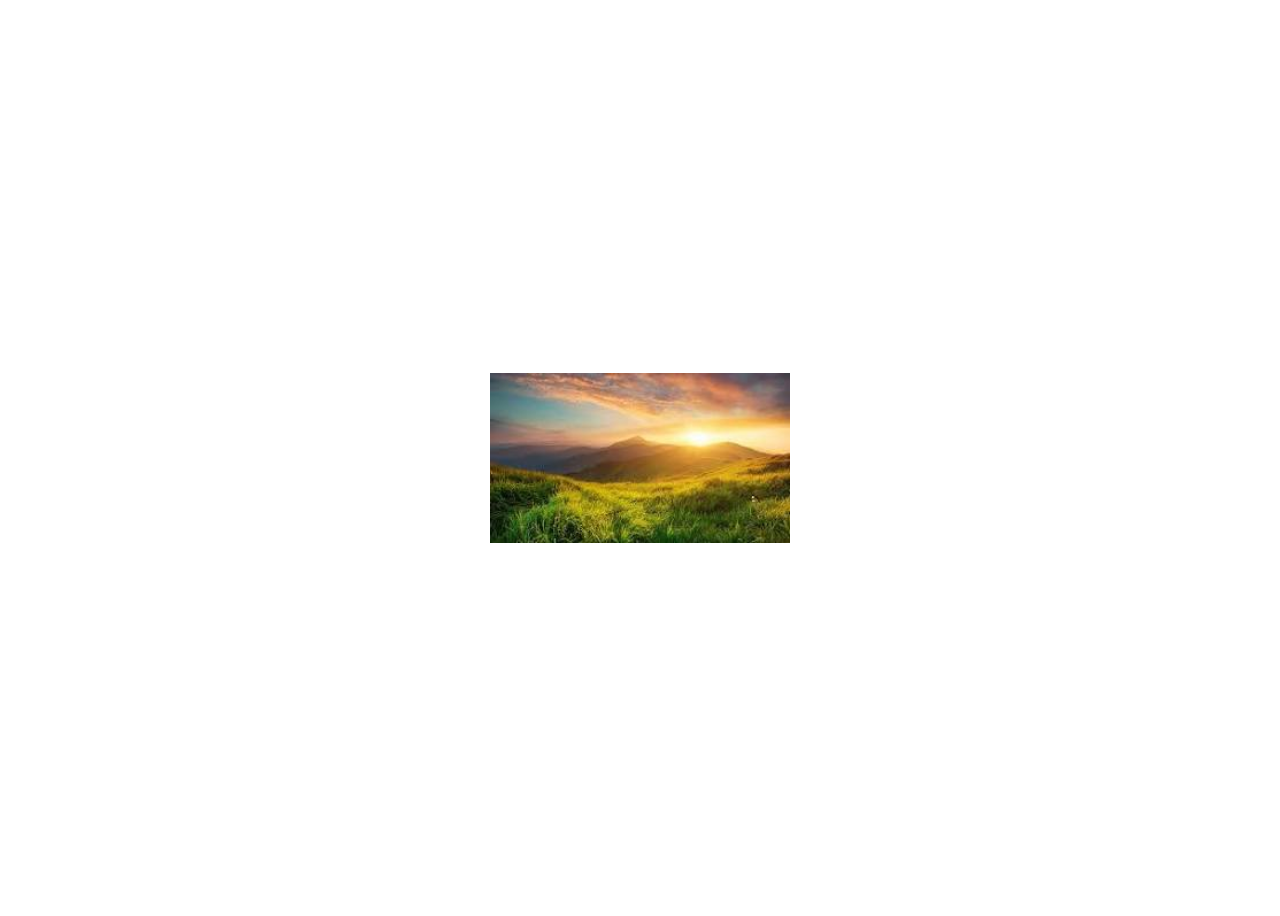
==== demo.html @ c226febd "adding tvshow detail page and improvments" ====
<!DOCTYPE html>
<html lang="en">
<head>
    <meta charset="UTF-8">
    <meta name="viewport" content="width=device-width, initial-scale=1.0">
    <title>Document</title>
    <style>

        body{
            display: flex;
            justify-content: center;
            align-items: center;
            height: 100vh;
        }
        /* The design for the dark background popup window */
.modal {
  display: none; /* Hidden by default */
  position: fixed; 
  z-index: 1000; 
  left: 0;
  top: 0;
  width: 100%; /* Full screen width */
  height: 100%; /* Full screen height */
  overflow: auto; /* Enable scroll if the image is too tall */
  background-color: rgba(0, 0, 0, 0.9); /* Black background with transparency */
}

/* The actual big image inside the popup */
.modal-content {
  margin: auto;
  display: block;
  width: 80%;
  max-width: 800px; /* Limits how big the image can get */
  animation-name: zoom; /* Smooth pop-in animation */
  animation-duration: 0.6s;
}

/* Animation to zoom in the image */
@keyframes zoom {
  from {transform: scale(0)} 
  to {transform: scale(1)}
}

/* The close button (X) in the top right */
.close {
  position: absolute;
  top: 15px;
  right: 35px;
  color: #f1f1f1;
  font-size: 40px;
  font-weight: bold;
  cursor: pointer;
}

.close:hover {
  color: #bbb;
}

    </style>
</head>
<body>
    
<img id="myImg" src="[data-uri]" alt="Click to enlarge" style="width:100%; max-width:300px; cursor:pointer;">

<div id="myModal" class="modal">
  <span class="close">&times;</span>
  <img class="modal-content" id="imgPopup"> 
</div>


<script>
    // Get the HTML elements
var modal = document.getElementById("myModal");
var img = document.getElementById("myImg");
var modalImg = document.getElementById("imgPopup");

// When the user clicks the small image, open the popup window
img.onclick = function(){
  modal.style.display = "block";
  modalImg.src = this.src; // Uses the same source file for the big version
}

// Get the close button element
var span = document.getElementsByClassName("close")[0];

// When the user clicks on (X), close the popup window
span.onclick = function() { 
  modal.style.display = "none";
}

// Optional: Close the popup if the user clicks anywhere outside the image
modal.onclick = function(event) {
  if (event.target === modal) {
    modal.style.display = "none";
  }
}

</script>
</body>
</html>
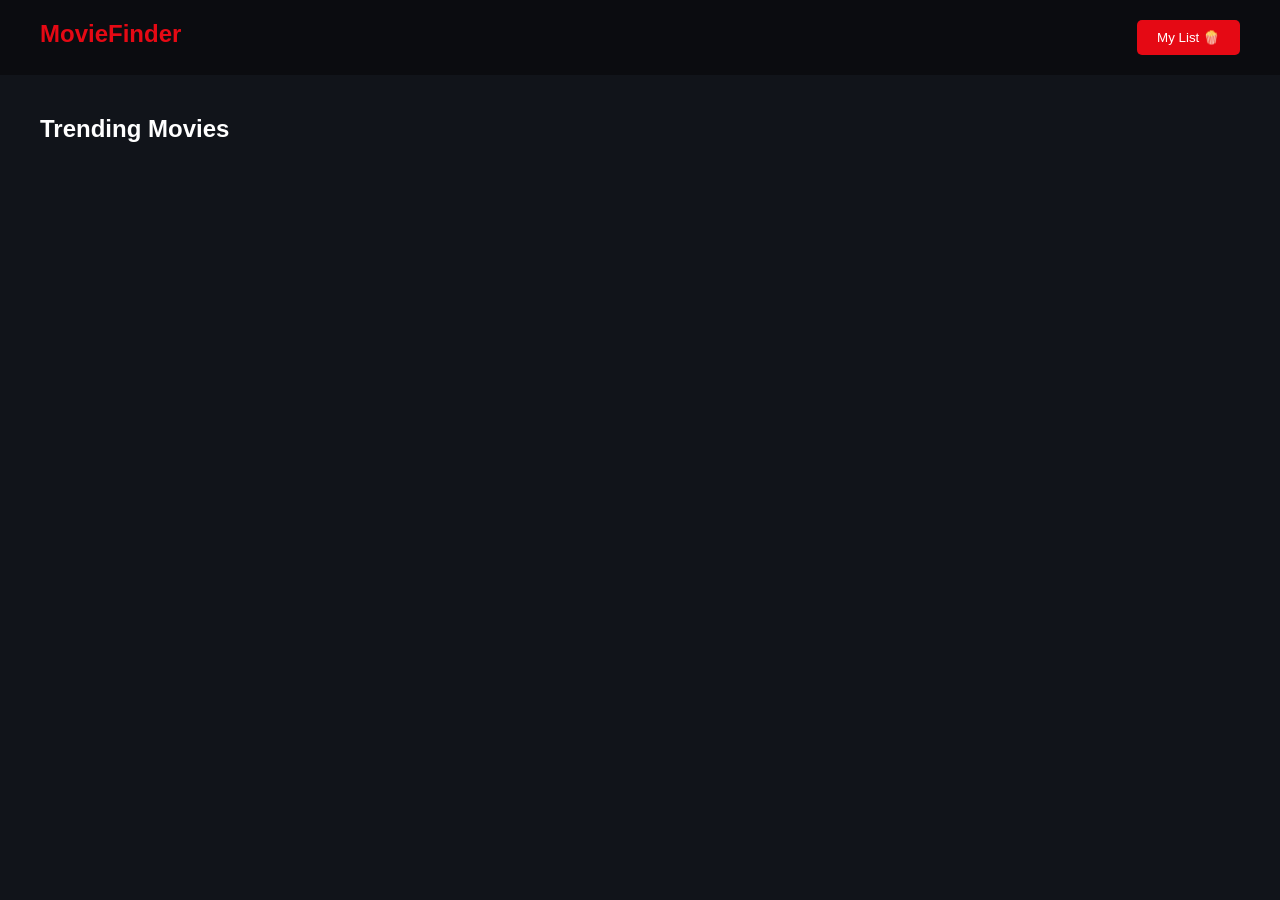
==== commit 290631bf: "adding top rated moviies ection and toprated show" ====
--- a/demo.html
+++ b/demo.html
@@ -1,100 +1,236 @@
 <!DOCTYPE html>
 <html lang="en">
 <head>
-    <meta charset="UTF-8">
-    <meta name="viewport" content="width=device-width, initial-scale=1.0">
-    <title>Document</title>
-    <style>
-
-        body{
-            display: flex;
-            justify-content: center;
-            align-items: center;
-            height: 100vh;
-        }
-        /* The design for the dark background popup window */
-.modal {
-  display: none; /* Hidden by default */
-  position: fixed; 
-  z-index: 1000; 
-  left: 0;
-  top: 0;
-  width: 100%; /* Full screen width */
-  height: 100%; /* Full screen height */
-  overflow: auto; /* Enable scroll if the image is too tall */
-  background-color: rgba(0, 0, 0, 0.9); /* Black background with transparency */
-}
-
-/* The actual big image inside the popup */
-.modal-content {
-  margin: auto;
-  display: block;
+  <meta charset="UTF-8">
+  <meta name="viewport" content="width=device-width, initial-scale=1.0">
+  <title>Movie Finder</title>
+    <link rel="icon" type="image/x-icon" href="favicon_io/favicon.ico">
+
+  <style>
+    * {
+  margin: 0;
+  padding: 0;
+  box-sizing: border-box;
+  font-family: Arial, sans-serif;
+}
+
+body {
+  background-color: #11141a;
+  color: white;
+}
+
+.navbar {
+  display: flex;
+  justify-content: space-between;
+  padding: 20px 40px;
+  background-color: #0b0c10;
+}
+
+#logo { color: #e50914; cursor: pointer; }
+
+button {
+  background-color: #e50914;
+  color: white;
+  border: none;
+  padding: 10px 20px;
+  border-radius: 5px;
+  cursor: pointer;
+}
+
+.screen { padding: 40px; }
+.hidden { display: none !important; }
+
+.list-header {
+  display: flex;
+  justify-content: space-between;
+  margin-bottom: 20px;
+}
+
+#back-home-btn { background-color: #333; }
+
+.grid {
+  display: grid;
+  grid-template-columns: repeat(auto-fill, minmax(200px, 1fr));
+  gap: 25px;
+}
+
+.movie-card {
+  background-color: #1f2833;
+  border-radius: 8px;
+  overflow: hidden;
+  text-align: center;
+  padding-bottom: 15px;
+}
+
+.movie-card img {
+  width: 100%;
+  height: 300px;
+  object-fit: cover;
+}
+
+.movie-card h3 {
+  font-size: 16px;
+  margin: 10px;
+}
+
+.action-btn {
   width: 80%;
-  max-width: 800px; /* Limits how big the image can get */
-  animation-name: zoom; /* Smooth pop-in animation */
-  animation-duration: 0.6s;
-}
-
-/* Animation to zoom in the image */
-@keyframes zoom {
-  from {transform: scale(0)} 
-  to {transform: scale(1)}
-}
-
-/* The close button (X) in the top right */
-.close {
-  position: absolute;
-  top: 15px;
-  right: 35px;
-  color: #f1f1f1;
-  font-size: 40px;
-  font-weight: bold;
-  cursor: pointer;
-}
-
-.close:hover {
-  color: #bbb;
-}
-
-    </style>
+  padding: 8px;
+  font-size: 12px;
+}
+
+.remove-btn { background-color: #555; }
+
+  </style>
 </head>
 <body>
+
+
+  <!-- Navbar -->
+  <nav class="navbar">
+    <h1 id="logo">MovieFinder</h1>
+    <button id="nav-my-list-btn">My List 🍿</button>
+  </nav>
+
+  <!-- Home Screen / Movie Search -->
+  <section id="home-screen" class="screen">
+    <h2>Trending Movies</h2>
+    <div id="movie-grid" class="grid">
+      <!-- Movie cards will be generated here by JavaScript -->
+    </div>
+  </section>
+
+  <!-- My List Screen (Hidden by default) -->
+  <section id="mylist-screen" class="screen hidden">
+    <div class="list-header">
+      <h2>My Saved Movies</h2>
+      <button id="back-home-btn">Back to Home</button>
+    </div>
+    <div id="mylist-grid" class="grid">
+      <!-- Saved movies will show up here -->
+    </div>
+  </section>
+
+  <script>
+let dummyMovies = []
+
+async function getMovie() {
+  try {
+    const response = await fetch(`https://api.themoviedb.org/3/trending/movie/day?api_key=c2b2450a7d2e59a0d4e951029f99dd83`);
+    const data = await response.json();
+    dummyMovies = data.results.slice(0, 12);
+    displayHomeMovies()   
+  } catch (error) {
+    console.log(error);
+  }
+}
+
+getMovie()
+
+
+
+
+// DOM Elements
+const homeScreen = document.getElementById('home-screen');
+const mylistScreen = document.getElementById('mylist-screen');
+const movieGrid = document.getElementById('movie-grid');
+const mylistGrid = document.getElementById('mylist-grid');
+
+const navMyListBtn = document.getElementById('nav-my-list-btn');
+const backHomeBtn = document.getElementById('back-home-btn');
+const logo = document.getElementById('logo');
+
+// --- SCREEN NAVIGATION ---
+navMyListBtn.addEventListener('click', () => {
+    // console.log(dummyMovies);
     
-<img id="myImg" src="[data-uri]" alt="Click to enlarge" style="width:100%; max-width:300px; cursor:pointer;">
-
-<div id="myModal" class="modal">
-  <span class="close">&times;</span>
-  <img class="modal-content" id="imgPopup"> 
-</div>
-
-
-<script>
-    // Get the HTML elements
-var modal = document.getElementById("myModal");
-var img = document.getElementById("myImg");
-var modalImg = document.getElementById("imgPopup");
-
-// When the user clicks the small image, open the popup window
-img.onclick = function(){
-  modal.style.display = "block";
-  modalImg.src = this.src; // Uses the same source file for the big version
-}
-
-// Get the close button element
-var span = document.getElementsByClassName("close")[0];
-
-// When the user clicks on (X), close the popup window
-span.onclick = function() { 
-  modal.style.display = "none";
-}
-
-// Optional: Close the popup if the user clicks anywhere outside the image
-modal.onclick = function(event) {
-  if (event.target === modal) {
-    modal.style.display = "none";
+  homeScreen.classList.add('hidden');
+  mylistScreen.classList.remove('hidden');
+  displayMyList(); // Refresh list display
+});
+
+const showHomeScreen = () => {
+  mylistScreen.classList.add('hidden');
+  homeScreen.classList.remove('hidden');
+};
+
+backHomeBtn.addEventListener('click', showHomeScreen);
+logo.addEventListener('click', showHomeScreen);
+
+
+// --- HOME SCREEN: DISPLAY MOVIES ---
+function displayHomeMovies() {
+  movieGrid.innerHTML = '';
+  dummyMovies.forEach(movie => {
+    const card = document.createElement('div');
+    card.className = 'movie-card';
+    card.innerHTML = `
+      <img src="https://image.tmdb.org/t/p/original${movie.backdrop_path}" alt="${movie.title}">
+      <h3>${movie.title}</h3>
+      <button class="action-btn" onclick="addToMyList(${movie.id})">Add to List</button>
+    `;
+    movieGrid.appendChild(card);
+  });
+}
+
+// --- CORE LOGIC: SAVE TO LOCALSTORAGE ---
+function addToMyList(movieId) {
+  // Find movie details by ID
+  const movieToAdd = dummyMovies.find(m => m.id === movieId);
+  
+  // Fetch current list or set empty array
+  let currentList = JSON.parse(localStorage.getItem('myMovies')) || [];
+  
+  // Check for duplicates
+  const alreadyExists = currentList.some(m => m.id === movieId);
+  
+  if (!alreadyExists) {
+    currentList.push(movieToAdd);
+    localStorage.setItem('myMovies', JSON.stringify(currentList));
+  } else {
+    alert("Movie is already in your list!");
   }
 }
 
-</script>
+// --- MY LIST SCREEN: DISPLAY SAVED MOVIES ---
+function displayMyList() {
+  mylistGrid.innerHTML = '';
+  const savedMovies = JSON.parse(localStorage.getItem('myMovies')) || [];
+  
+  if (savedMovies.length === 0) {
+    mylistGrid.innerHTML = '<p style="grid-column: 1/-1; text-align: center; color: #888;">Your list is empty.</p>';
+    return;
+  }
+  
+  savedMovies.forEach(movie => {
+    const card = document.createElement('div');
+    card.className = 'movie-card';
+    card.innerHTML = `
+      <img src="https://image.tmdb.org/t/p/original${movie.backdrop_path}" alt="${movie.title}">
+      <h3>${movie.title}</h3>
+      <button class="action-btn remove-btn" onclick="removeFromList(${movie.id})">Remove</button>
+    `;
+    mylistGrid.appendChild(card);
+  });
+}
+
+// --- CORE LOGIC: REMOVE FROM LOCALSTORAGE ---
+function removeFromList(movieId) {
+  let savedMovies = JSON.parse(localStorage.getItem('myMovies')) || [];
+  
+  // Filter out the deleted movie
+  savedMovies = savedMovies.filter(m => m.id !== movieId);
+  
+  // Re-save to local storage
+  localStorage.setItem('myMovies', JSON.stringify(savedMovies));
+  
+  // Refresh screen content
+  displayMyList();
+}
+
+// Initialise home view
+displayHomeMovies();
+
+  </script>
 </body>
-</html>+</html>
